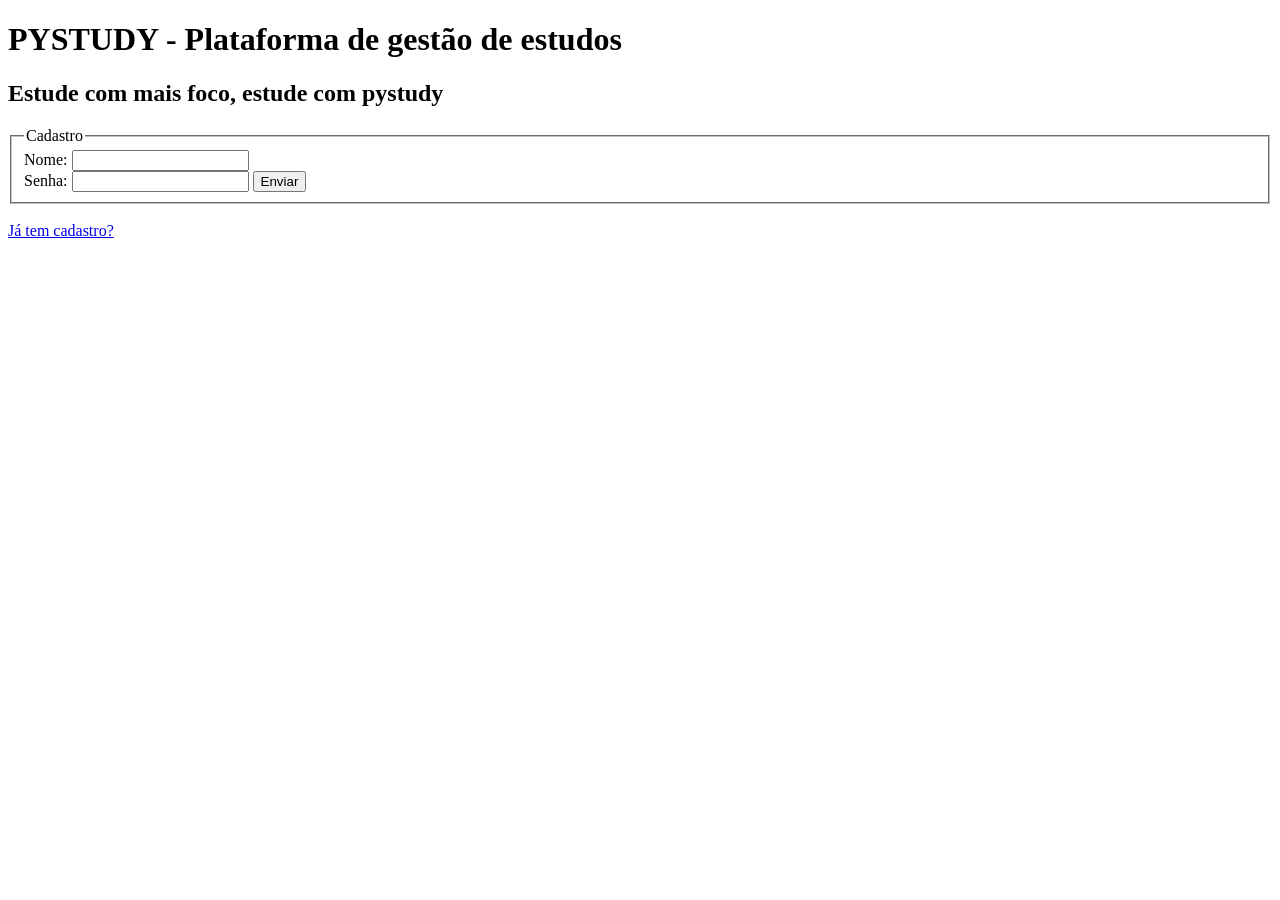
==== cadastro.html @ 0dcafe0a "ajuste" ====
<!DOCTYPE html>
<html lang="pt-br">
<head>
    <meta charset="UTF-8">
    <meta name="viewport" content="width=device-width, initial-scale=1.0">
    <link rel="stylesheet" href="estilo-global.css">
    <title>PyStudy</title>
</head>
<body>
    <h1>PYSTUDY - Plataforma de gestão de estudos</h1>
    <h2>Estude com mais foco, estude com pystudy</h2>
    <form action="http://127.0.0.1:5000/cadastro" method="POST">
        <fieldset>
            <legend>Cadastro</legend>
            <label for="nome">Nome: </label>
            <input name="nome" required><br>
            <label for="senha">Senha: </label>
            <input type="password" name="senha" required>
            <input type="submit" value="Enviar">
        </fieldset>
    </form><br>
    <a href="index.html">Já tem cadastro? </a>
    <script src="js-cadastro.js"></script>
</body>
</html>
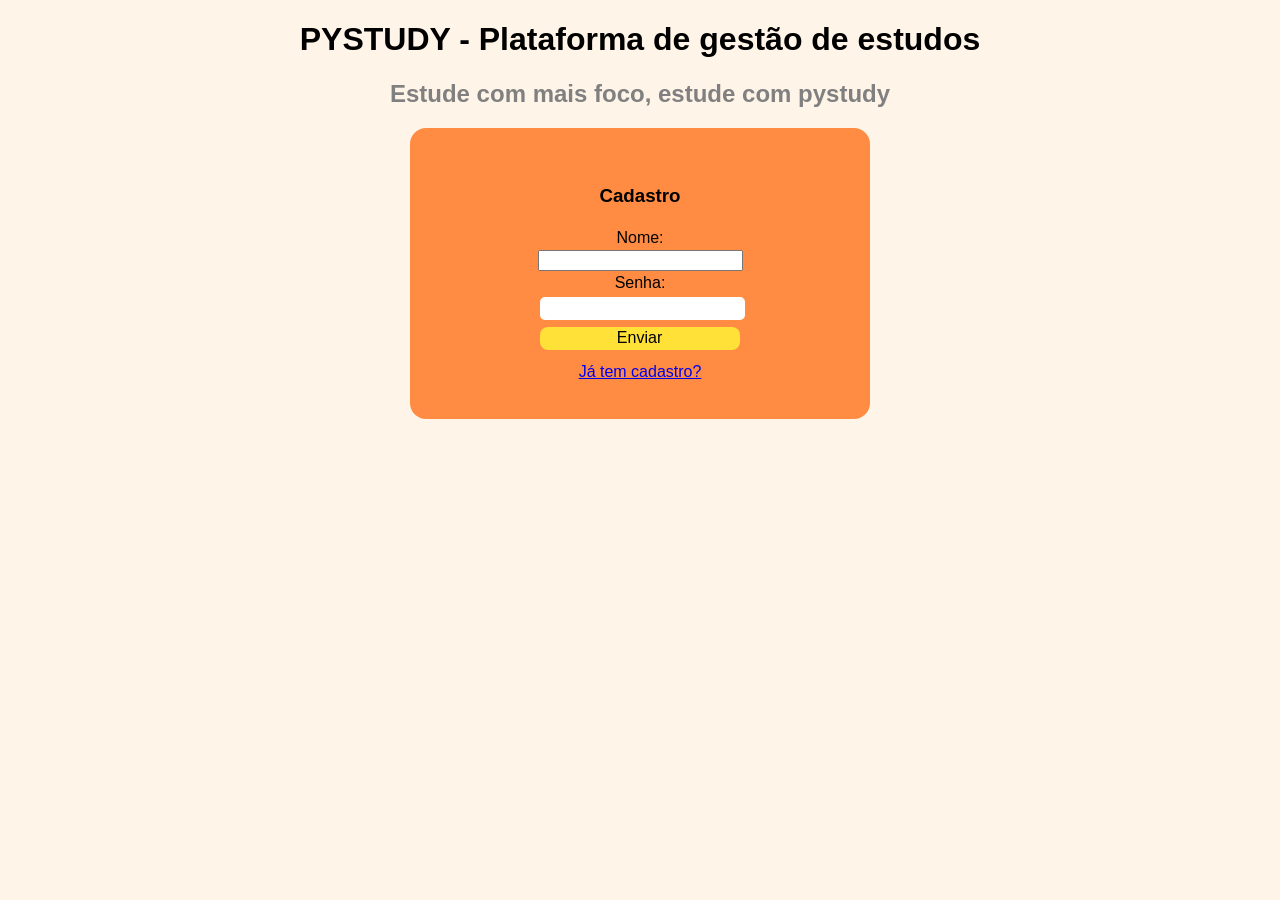
==== commit 1a146705: "visual melhor" ====
--- a/cadastro.html
+++ b/cadastro.html
@@ -4,22 +4,23 @@
     <meta charset="UTF-8">
     <meta name="viewport" content="width=device-width, initial-scale=1.0">
     <link rel="stylesheet" href="estilo-global.css">
+    <link rel="icon" type="png/img" href="icone.png">
     <title>PyStudy</title>
 </head>
 <body>
     <h1>PYSTUDY - Plataforma de gestão de estudos</h1>
     <h2>Estude com mais foco, estude com pystudy</h2>
+    <div id="container">
+    <h3>Cadastro</h3>
     <form action="http://127.0.0.1:5000/cadastro" method="POST">
-        <fieldset>
-            <legend>Cadastro</legend>
             <label for="nome">Nome: </label>
-            <input name="nome" required><br>
+            <input name="nome" required>
             <label for="senha">Senha: </label>
             <input type="password" name="senha" required>
             <input type="submit" value="Enviar">
-        </fieldset>
-    </form><br>
+    </form>
     <a href="index.html">Já tem cadastro? </a>
+    </div>
     <script src="js-cadastro.js"></script>
 </body>
 </html>
--- a/estilo-global.css
+++ b/estilo-global.css
@@ -0,0 +1,85 @@
+body{
+    margin: 0;
+    font-size: 16px;
+    background-color: #FFF4E8;
+    font-family:'Lucida Sans', 'Lucida Sans Regular', 'Lucida Grande', 'Lucida Sans Unicode', Geneva, Verdana, sans-serif;
+}
+
+h1{
+    text-align: center;
+}
+h2{
+    text-align: center;
+    color: grey;
+}
+
+#graps{
+    display: grid;
+    grid-template-columns: repeat(3, 1fr);
+    grid-template-rows: repeat(3, 1fr);
+    gap: 10px;
+}
+
+#graps canvas{
+    width: 100%;
+    height: auto;
+}
+
+#container{
+    display: flex;
+    margin: auto;
+    align-items: center;
+    justify-content: center;
+    flex-direction: column;
+    background-color: #FF8C42;
+    width: 30%;
+    height: auto;
+    padding: 3%;
+    border-radius: 16px;
+}
+
+form{
+    display: flex;
+    flex-direction: column;
+    text-align: center;
+    gap: 3px;
+    margin: 3px;
+}
+
+form > input[type="number"], form > input[type="submit"], form > input[type="text"], form > input[type="password"]  {
+    margin: 1%;
+    font-size: 16px;
+    padding: 2.5px;
+    width: 200px;
+    border: none;
+    border-radius: 5px;
+    outline: none;
+}
+
+form > input[type="date"]{
+    font-size: 13px;
+    margin: 1%;
+    padding: 2.5px;
+    width: 200px;
+    border: none;
+    border-radius: 5px;
+    outline: none;
+}
+
+form > input[type="submit"]
+{
+    border: none;
+    border-radius: 8px;
+    cursor: pointer;
+    background-color: #ffe138;
+    color: black;
+    margin-bottom: 5%;
+}
+
+select{
+    width: 100%;
+    padding: 10px;
+    font-size: 16px;
+}
+
+
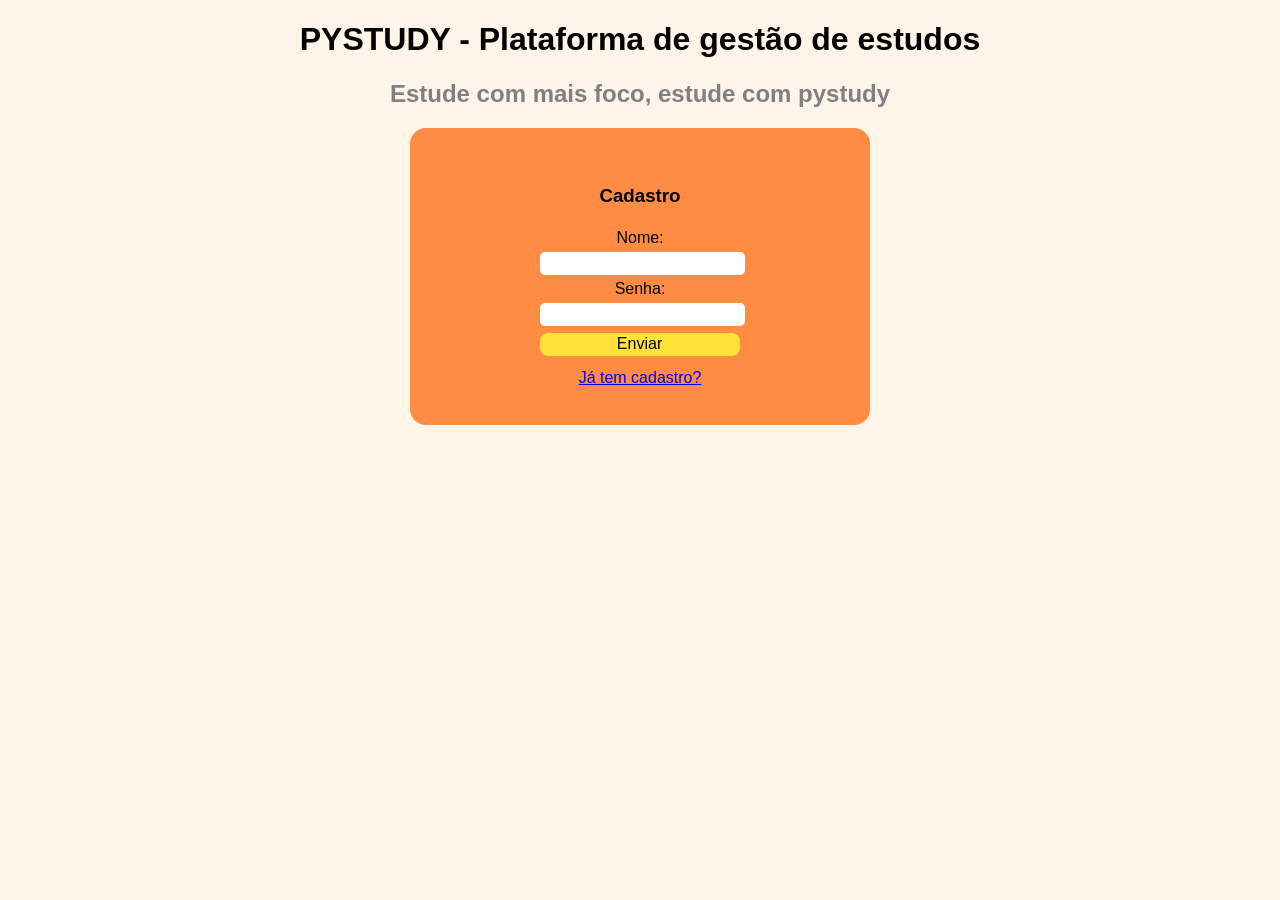
==== commit 1a6713fd: "oop finalizado" ====
--- a/cadastro.html
+++ b/cadastro.html
@@ -3,7 +3,7 @@
 <head>
     <meta charset="UTF-8">
     <meta name="viewport" content="width=device-width, initial-scale=1.0">
-    <link rel="stylesheet" href="estilo-global.css">
+    <link rel="stylesheet" href="front/css/estilo-global.css">
     <link rel="icon" type="png/img" href="icone.png">
     <title>PyStudy</title>
 </head>
@@ -14,13 +14,13 @@
     <h3>Cadastro</h3>
     <form action="http://127.0.0.1:5000/cadastro" method="POST">
             <label for="nome">Nome: </label>
-            <input name="nome" required>
+            <input name="nome" type="text" required>
             <label for="senha">Senha: </label>
             <input type="password" name="senha" required>
             <input type="submit" value="Enviar">
     </form>
     <a href="index.html">Já tem cadastro? </a>
     </div>
-    <script src="js-cadastro.js"></script>
+    <script src="front/js/js-cadastro.js"></script>
 </body>
 </html>
--- a/front/css/estilo-global.css
+++ b/front/css/estilo-global.css
@@ -0,0 +1,92 @@
+body{
+    margin: 0;
+    font-size: 16px;
+    background-color: #FFF4E8;
+    font-family:'Lucida Sans', 'Lucida Sans Regular', 'Lucida Grande', 'Lucida Sans Unicode', Geneva, Verdana, sans-serif;
+}
+
+h1{
+    text-align: center;
+}
+h2{
+    text-align: center;
+    color: grey;
+}
+
+#graps{
+    display: grid;
+    grid-template-columns: repeat(3, 1fr);
+    gap: 15px;
+    padding: 10px;
+}
+
+.grafico{
+    height: 200px;
+    background: white;
+    border-radius: 12px;
+    padding: 10px;
+}
+
+.grafico canvas{
+    width: 100% !important;
+    height: 100% !important;
+}
+
+#container{
+    display: flex;
+    margin: auto;
+    align-items: center;
+    justify-content: center;
+    flex-direction: column;
+    background-color: #FF8C42;
+    width: 30%;
+    height: auto;
+    padding: 3%;
+    border-radius: 16px;
+}
+
+form{
+    display: flex;
+    flex-direction: column;
+    text-align: center;
+    gap: 3px;
+    margin: 3px;
+}
+
+form > input[type="number"], form > input[type="submit"], form > input[type="text"], form > input[type="password"]  {
+    margin: 1%;
+    font-size: 16px;
+    padding: 2.5px;
+    width: 200px;
+    border: none;
+    border-radius: 5px;
+    outline: none;
+}
+
+form > input[type="date"]{
+    font-size: 13px;
+    margin: 1%;
+    padding: 2.5px;
+    width: 200px;
+    border: none;
+    border-radius: 5px;
+    outline: none;
+}
+
+form > input[type="submit"]
+{
+    border: none;
+    border-radius: 8px;
+    cursor: pointer;
+    background-color: #ffe138;
+    color: black;
+    margin-bottom: 5%;
+}
+
+select{
+    width: 100%;
+    padding: 10px;
+    font-size: 16px;
+}
+
+
